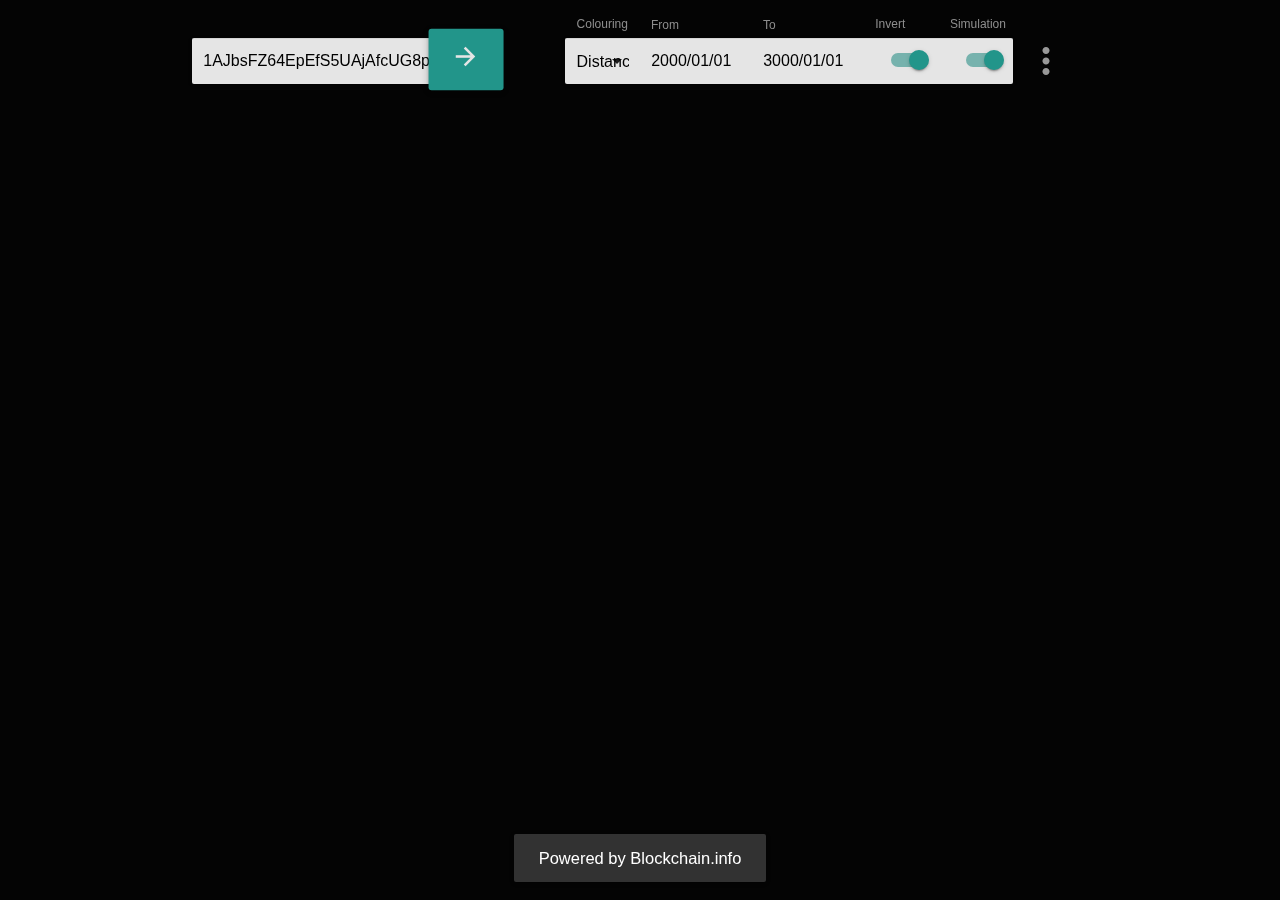
==== index.html @ b128d9af "Remove external stuff, add attribution" ====
<!DOCTYPE html>
<html>
<head>
	<title>Graph!</title>
	<link rel="stylesheet" href="scripts/libs/materialize.min.css">
	<link rel="stylesheet" href="scripts/libs/icons.css">
	<style>
		body {overflow: hidden; background: #040404}

		#ui {position: absolute; top: 2em; left: 0; right: 0; z-index: 1000; opacity: 0.9}

		.card.minimal {padding: 0}
		.card.minimal > * {background: none; padding: 0; margin: 0}
		.card.minimal > * .input-field, .card.minimal * > .range-field {margin: 0}
		.card.minimal > * .input-field > input, .card.minimal > * .input-field > .select-wrapper > input {margin-bottom: 0; border-bottom: 0}
		.card.minimal > * .range-field > input {margin-top: 1.25em}
		.card.minimal > * .btn {height: 100%; transform: scale(1.5)}
		.card.minimal > * .range-field > label, .card.minimal > * .switch > label {position: absolute; top: -2em}

		#canvas {overflow: visible !important}

		#tooltip {position: absolute; display: none; max-width: 400px;}
		#tooltip > * {padding: 12px}
		#tooltip-body {overflow:auto; max-height: 300px;}

		.dropdown-content {width: fit-content !important; height: auto !important; margin-top: 3em}
		#toast-container {top: auto; bottom: 2%; left: 0; right: 0; margin: auto; max-width: fit-content}
	</style>
</head>
<body>
	<div id="ui" class="container row">
		<div class="card minimal col s4">
			<div class="card-action row">
				<form onsubmit="event.preventDefault(); trace(this[0].value)">
					<div class="input-field col s10">
						<input placeholder="Address/Transaction Hash" id="hash" type="text" value="1AJbsFZ64EpEfS5UAjAfcUG8pH8Jn3rn1F">
					</div>
					<button class="btn waves-effect waves-light col s2" type="submit" name="action"><i class="material-icons">arrow_forward</i></button>
				</form>
			</div>
		</div>

		<div class="col s1"></div>

		<div class="card minimal col s6">
			<div class="card-action row">
				<div class="input-field col s2">
					<select onchange="updateFillStyle(parseInt(this.value))">
						<option value="0">Distance</option>
						<option value="1">Mono</option>
						<option value="2">Poison</option>
						<option value="3">Haircut</option>
						<option value="4">FIFO</option>
					</select>
					<label style="position: absolute; top: -3em; font-size: 0.8em">Colouring</label>
				</div>

				<div class="input-field col s3">
					<input type="text" class="datepicker" value="2000/01/01" onchange="dateMin = new Date(this.value).getTime()/1000">
					<label style="position: absolute; top: -0.6em">From</label>
				</div>

				<div class="input-field col s3">
					<input type="text" class="datepicker" value="3000/01/01" onchange="dateMax = new Date(this.value).getTime()/1000">
					<label style="position: absolute; top: -0.6em">To</label>
				</div>

				<div class="switch col s2">
					<label>
						Invert<br/><br/>
						<input type="checkbox" checked onchange="document.getElementsByTagName('body')[0].style.background = !this.checked ? 'white' : 'black'" />
						<span class="lever"></span>
					</label>
				</div>

				<div class="switch col s2">
					<label>
						Simulation<br/><br/>
						<input type="checkbox" checked onchange="this.checked ? simulation.velocityDecay(0.97) : simulation.velocityDecay(1)" />
						<span class="lever"></span>
					</label>
				</div>
			</div>
		</div>
		<!-- Dropdown Trigger -->
		<a class='dropdown-trigger btn-flat col s1' href='#' data-target='dropdown'><i class="material-icons" style="color: #aaa; font-size: 3em; margin-top: 0.3em">more_vert</i></a>
	</div>

	<svg id="canvas"></svg>

	<div id="tooltip" class="card">
		<div class="card-content">
			<h6 id="tooltip-title">Unknown</h6>
			<p id="tooltip-value">Unknown</p>
		</div>
		<div class="card-tabs">
			<ul class="tabs tabs-fixed-width">
				<li class="tab"><a href="#tooltip-all" class="active"><span id="tooltip-allcount"></span> Total</a></li>
				<li class="tab"><a href="#tooltip-in"><span id="tooltip-incount"></span> Incoming</a></li>
				<li class="tab"><a href="#tooltip-out"><span id="tooltip-outcount"></span> Outgoing</a></li>
			</ul>
		</div>
		<div class="card-content grey lighten-4" id="tooltip-body">
			<div id="tooltip-log"></div>
		</div>
	</div>

	<!-- Dropdown Structure -->
	<ul id='dropdown' class='dropdown-content'>
		<li><a href="javascript:copyToClipboard(window.location); M.toast({html: 'Copied to Clipboard'})">Share<i class="material-icons left">share</i></a></li>
		<li><a href="javascript:saveSvg(document.getElementById('canvas'), 'graph.svg')">Graph<i class="material-icons left">file_download</i></a></li>
		<li><a href="javascript:saveText(JSON.stringify([nodes, links]), 'data.json');">Data<i class="material-icons left">file_download</i></a></li>
		<li class="divider" tabindex="-1"></li>
		<li><a href="https://consto.uk/blockchain-tracer/report.pdf" target="_blank">Report<i class="material-icons left">launch</i></a></li>
		<li><a href="#modal-help" class="modal-trigger">Help<i class="material-icons left">help_outline</i></a></li>
		<li><a href="#modal-about" class="modal-trigger">About<i class="material-icons left">info_outline</i></a></li>
		<li class="divider" tabindex="-1"></li>
		<li><a href="#">Close<i class="material-icons left">close</i></a></li>
	</ul>

	<div id="modal-help" class="modal">
		<div class="modal-content">
		<h4>Help</h4>
		<ul class="browser-default" style="padding-left: 1.5em">
			<li>Use your mouse to pan and zoom around the graph.</li>
			<li>Hover over nodes to see information, click on them to explore the blockchain.</li>
			<li>Trace a transaction by clicking on it in the popup.</li>
			<li>Use Shift + T to toggle tooltips.</li>
			<li>Have fun!</li>
		</ul>
		</div>
		<div class="modal-footer">
			<a href="#!" class="modal-close waves-effect waves-green btn-flat">Close</a>
		</div>
	</div>

	<div id="modal-about" class="modal">
		<div class="modal-content">
		<h4>About</h4>
		<p>Created by <a href="https://consto.uk">Matthew Consterdine</a>, Dennis Parkchov, and Altay Adademir for Computational Finance at the <a href="https://southampton.ac.uk">University of Southampton</a>.</p>
		<p>Powered by <a href="https://blockchain.info">Blockchain.info and <a href="https://d3js.org">D3.js</a>.</p>
		</div>
		<div class="modal-footer">
			<a href="#!" class="modal-close waves-effect waves-green btn-flat">Close</a>
		</div>
	</div>
</body>
	<script src="scripts/libs/d3.v4.min.js"></script>
	<script src="scripts/libs/materialize.min.js"></script>
	<script src="scripts/graph.js"></script>
	<script src="scripts/blockchain.js"></script>
	<script src="scripts/tags.json"></script>
	<script src="scripts/init.js"></script>
</html>
---- scripts/libs/icons.css ----
/* fallback */
@font-face {
  font-family: 'Material Icons';
  font-style: normal;
  font-weight: 400;
  src: url(icons.woff2) format('woff2');
}

.material-icons {
  font-family: 'Material Icons';
  font-weight: normal;
  font-style: normal;
  font-size: 24px;
  line-height: 1;
  letter-spacing: normal;
  text-transform: none;
  display: inline-block;
  white-space: nowrap;
  word-wrap: normal;
  direction: ltr;
  -webkit-font-feature-settings: 'liga';
  -webkit-font-smoothing: antialiased;
}
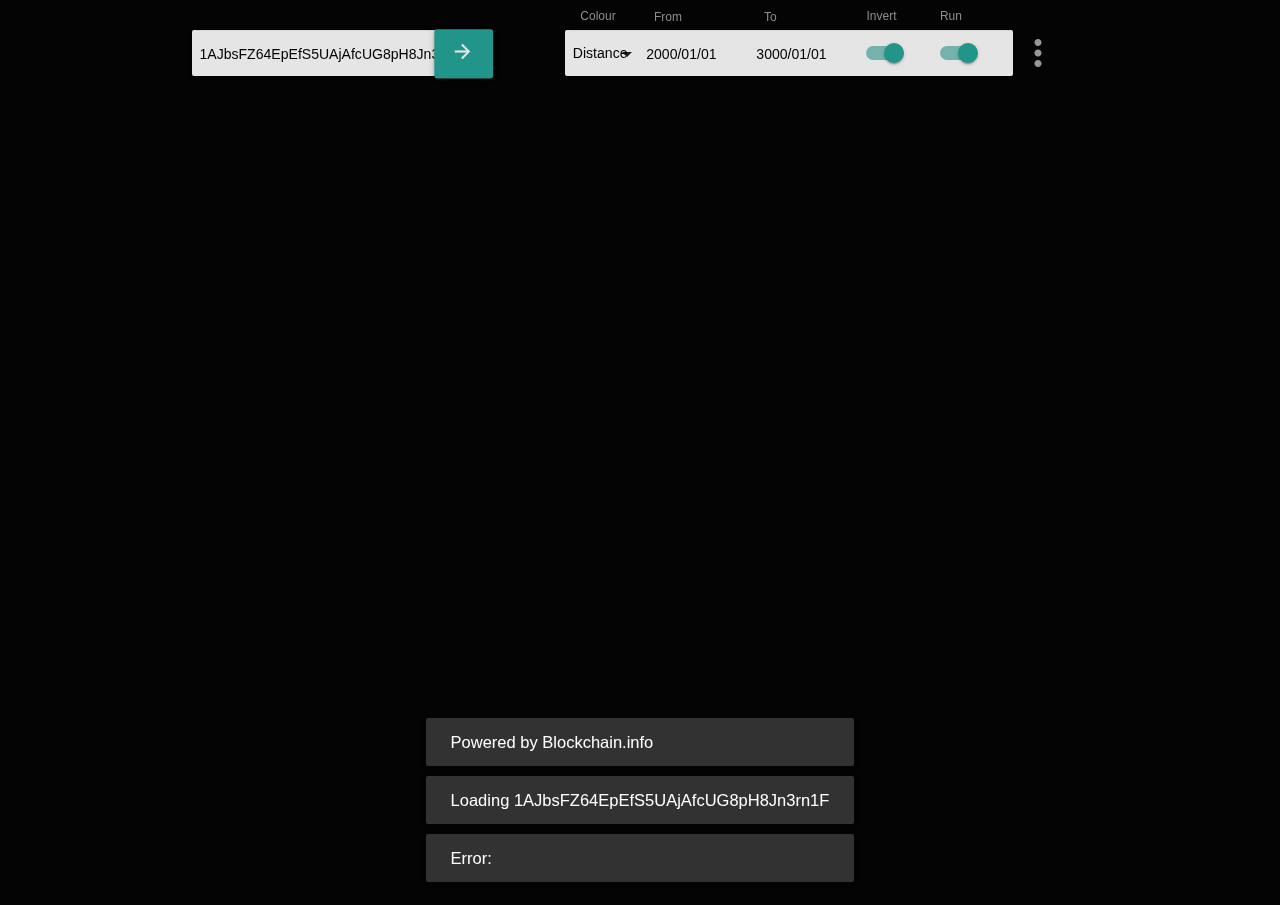
==== commit b8a5529d: "Break links after a point for speed" ====
--- a/index.html
+++ b/index.html
@@ -1,13 +1,23 @@
 <!DOCTYPE html>
 <html>
 <head>
-	<title>Graph!</title>
+	<meta charset="utf-8" />
+	<title>Blockchain Tracer</title>
 	<link rel="stylesheet" href="scripts/libs/materialize.min.css">
 	<link rel="stylesheet" href="scripts/libs/icons.css">
 	<style>
-		body {overflow: hidden; background: #040404}
+		body {overflow: hidden; background: #040404; font-size: .75em}
+
+		input {font-size: 1.25em !important}
 
 		#ui {position: absolute; top: 2em; left: 0; right: 0; z-index: 1000; opacity: 0.9}
+
+		@media (max-width: 800px) {
+			#ui {min-width: 90%}
+		}
+		@media (max-width: 1200px) {
+			#ui {min-width: 80%}
+		}
 
 		.card.minimal {padding: 0}
 		.card.minimal > * {background: none; padding: 0; margin: 0}
@@ -17,11 +27,18 @@
 		.card.minimal > * .btn {height: 100%; transform: scale(1.5)}
 		.card.minimal > * .range-field > label, .card.minimal > * .switch > label {position: absolute; top: -2em}
 
+		.row .col {padding: 0 .25rem}
+
 		#canvas {overflow: visible !important}
 
 		#tooltip {position: absolute; display: none; max-width: 400px;}
 		#tooltip > * {padding: 12px}
 		#tooltip-body {overflow:auto; max-height: 300px;}
+
+		.switch label .lever {margin: 0}
+
+		#dropdown * {font-size: 1.1em !important}
+		#dropdown i {margin: 0 !important}
 
 		.dropdown-content {width: fit-content !important; height: auto !important; margin-top: 3em}
 		#toast-container {top: auto; bottom: 2%; left: 0; right: 0; margin: auto; max-width: fit-content}
@@ -35,7 +52,7 @@
 					<div class="input-field col s10">
 						<input placeholder="Address/Transaction Hash" id="hash" type="text" value="1AJbsFZ64EpEfS5UAjAfcUG8pH8Jn3rn1F">
 					</div>
-					<button class="btn waves-effect waves-light col s2" type="submit" name="action"><i class="material-icons">arrow_forward</i></button>
+					<button class="btn waves-effect waves-light col s2" type="submit" name="action" style="transform: scale(1.2) translate(1px, 2px)"><i class="material-icons">arrow_forward</i></button>
 				</form>
 			</div>
 		</div>
@@ -52,7 +69,7 @@
 						<option value="3">Haircut</option>
 						<option value="4">FIFO</option>
 					</select>
-					<label style="position: absolute; top: -3em; font-size: 0.8em">Colouring</label>
+					<label style="position: absolute; top: -3em">Colour</label>
 				</div>
 
 				<div class="input-field col s3">
@@ -75,7 +92,7 @@
 
 				<div class="switch col s2">
 					<label>
-						Simulation<br/><br/>
+						Run<br/><br/>
 						<input type="checkbox" checked onchange="this.checked ? simulation.velocityDecay(0.97) : simulation.velocityDecay(1)" />
 						<span class="lever"></span>
 					</label>
